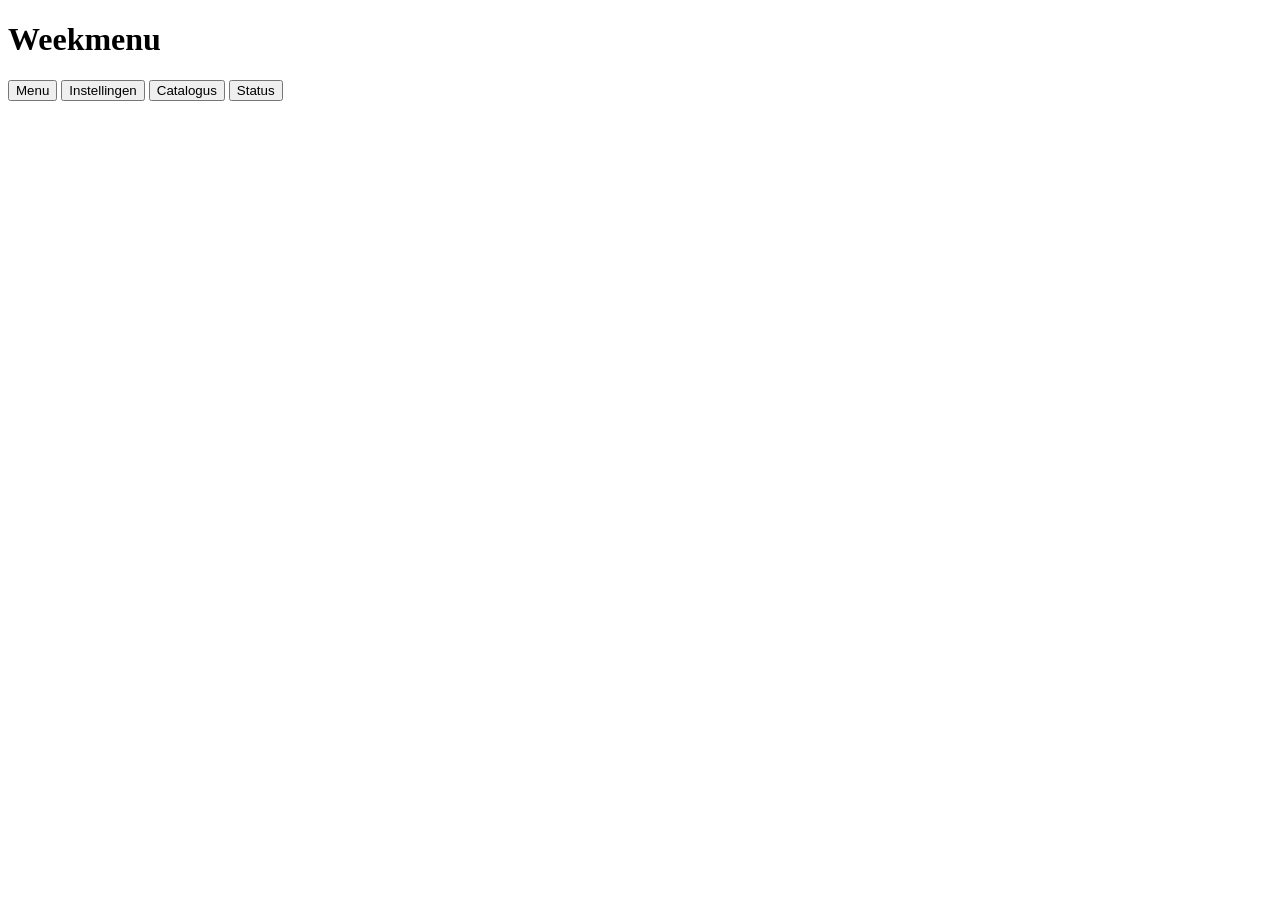
==== weekmenu/app/static/index.html @ ddb92523 "Add Weekmenu app: weekly dinner proposal from Dagelijkse kost Home Assistant app (add-on) with a loc" ====
<!DOCTYPE html>
<html lang="nl">
<head>
<meta charset="utf-8">
<meta name="viewport" content="width=device-width, initial-scale=1">
<title>Weekmenu</title>
<link rel="icon" href="data:,">
<link rel="stylesheet" href="static/app.css">
</head>
<body>
<header class="top">
  <h1>Weekmenu</h1>
  <span id="job" class="pill" hidden></span>
  <nav id="tabs" role="tablist">
    <button role="tab" data-tab="menu" aria-selected="true">Menu</button>
    <button role="tab" data-tab="settings" aria-selected="false">Instellingen</button>
    <button role="tab" data-tab="catalog" aria-selected="false">Catalogus</button>
    <button role="tab" data-tab="status" aria-selected="false">Status</button>
  </nav>
</header>
<main>
  <div id="toast" role="status" aria-live="polite" hidden></div>
  <section id="tab-menu"></section>
  <section id="tab-settings" hidden></section>
  <section id="tab-catalog" hidden></section>
  <section id="tab-status" hidden></section>
</main>
<script src="static/app.js"></script>
</body>
</html>
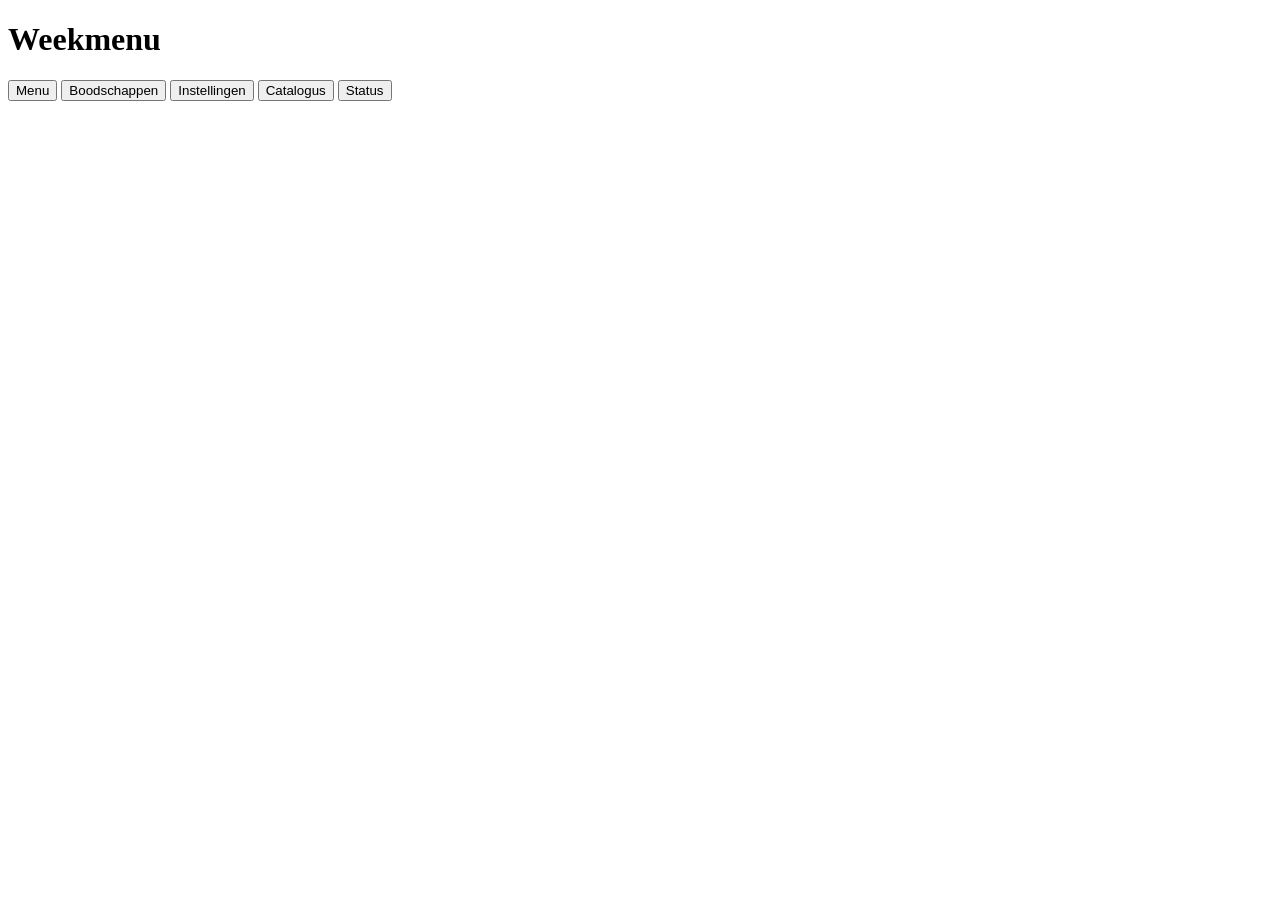
==== commit 04f0039b: "Add shopping list (0.2.0) New Boodschappen tab: ingredient lines parsed by rules in either word orde" ====
--- a/weekmenu/app/static/index.html
+++ b/weekmenu/app/static/index.html
@@ -13,6 +13,7 @@
   <span id="job" class="pill" hidden></span>
   <nav id="tabs" role="tablist">
     <button role="tab" data-tab="menu" aria-selected="true">Menu</button>
+    <button role="tab" data-tab="shopping" aria-selected="false">Boodschappen</button>
     <button role="tab" data-tab="settings" aria-selected="false">Instellingen</button>
     <button role="tab" data-tab="catalog" aria-selected="false">Catalogus</button>
     <button role="tab" data-tab="status" aria-selected="false">Status</button>
@@ -21,6 +22,7 @@
 <main>
   <div id="toast" role="status" aria-live="polite" hidden></div>
   <section id="tab-menu"></section>
+  <section id="tab-shopping" hidden></section>
   <section id="tab-settings" hidden></section>
   <section id="tab-catalog" hidden></section>
   <section id="tab-status" hidden></section>
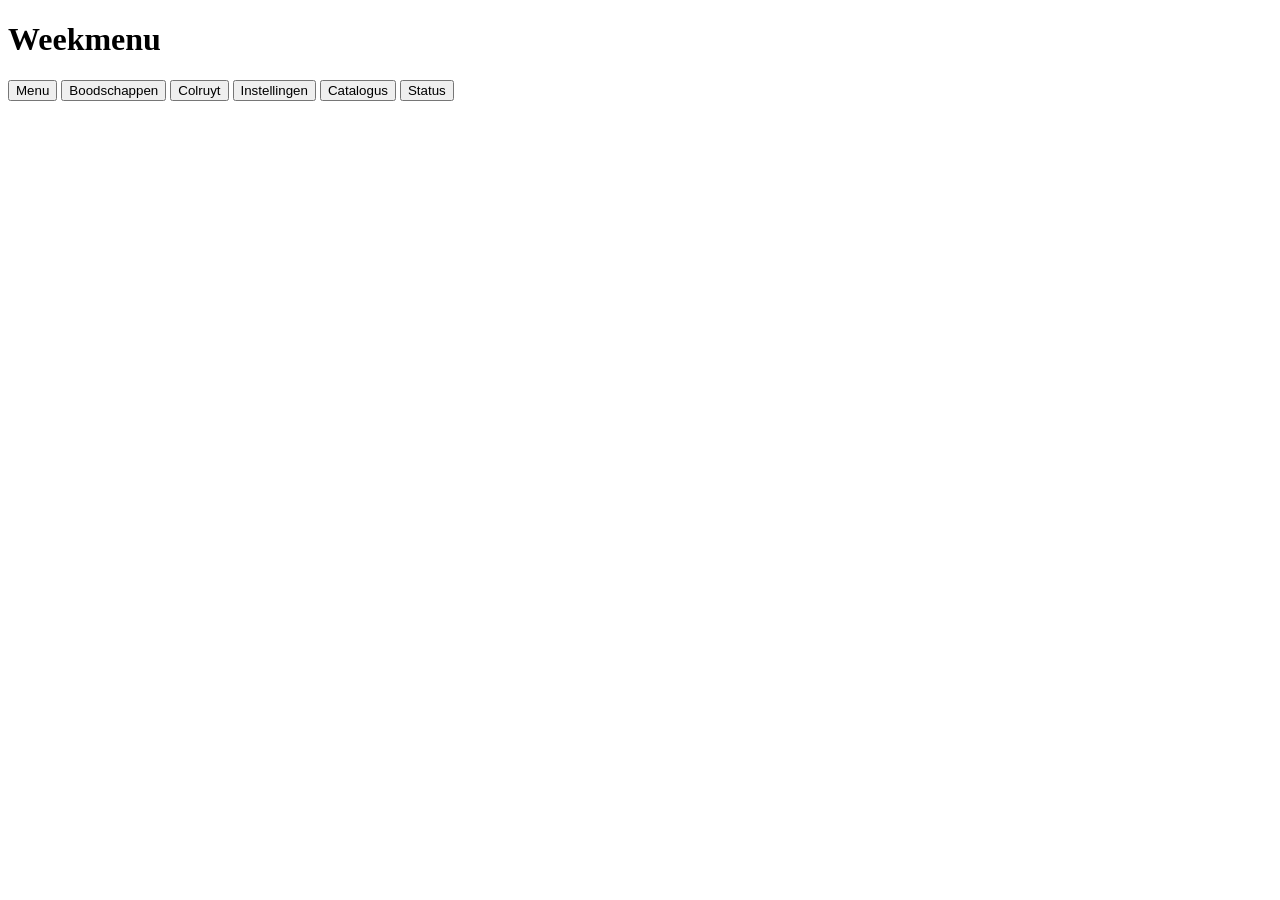
==== commit 02856a6b: "Add Collect&Go connection screen (0.3.0) New Colruyt tab to connect the app to a Collect&Go account " ====
--- a/weekmenu/app/static/index.html
+++ b/weekmenu/app/static/index.html
@@ -14,6 +14,7 @@
   <nav id="tabs" role="tablist">
     <button role="tab" data-tab="menu" aria-selected="true">Menu</button>
     <button role="tab" data-tab="shopping" aria-selected="false">Boodschappen</button>
+    <button role="tab" data-tab="colruyt" aria-selected="false">Colruyt</button>
     <button role="tab" data-tab="settings" aria-selected="false">Instellingen</button>
     <button role="tab" data-tab="catalog" aria-selected="false">Catalogus</button>
     <button role="tab" data-tab="status" aria-selected="false">Status</button>
@@ -23,6 +24,7 @@
   <div id="toast" role="status" aria-live="polite" hidden></div>
   <section id="tab-menu"></section>
   <section id="tab-shopping" hidden></section>
+  <section id="tab-colruyt" hidden></section>
   <section id="tab-settings" hidden></section>
   <section id="tab-catalog" hidden></section>
   <section id="tab-status" hidden></section>
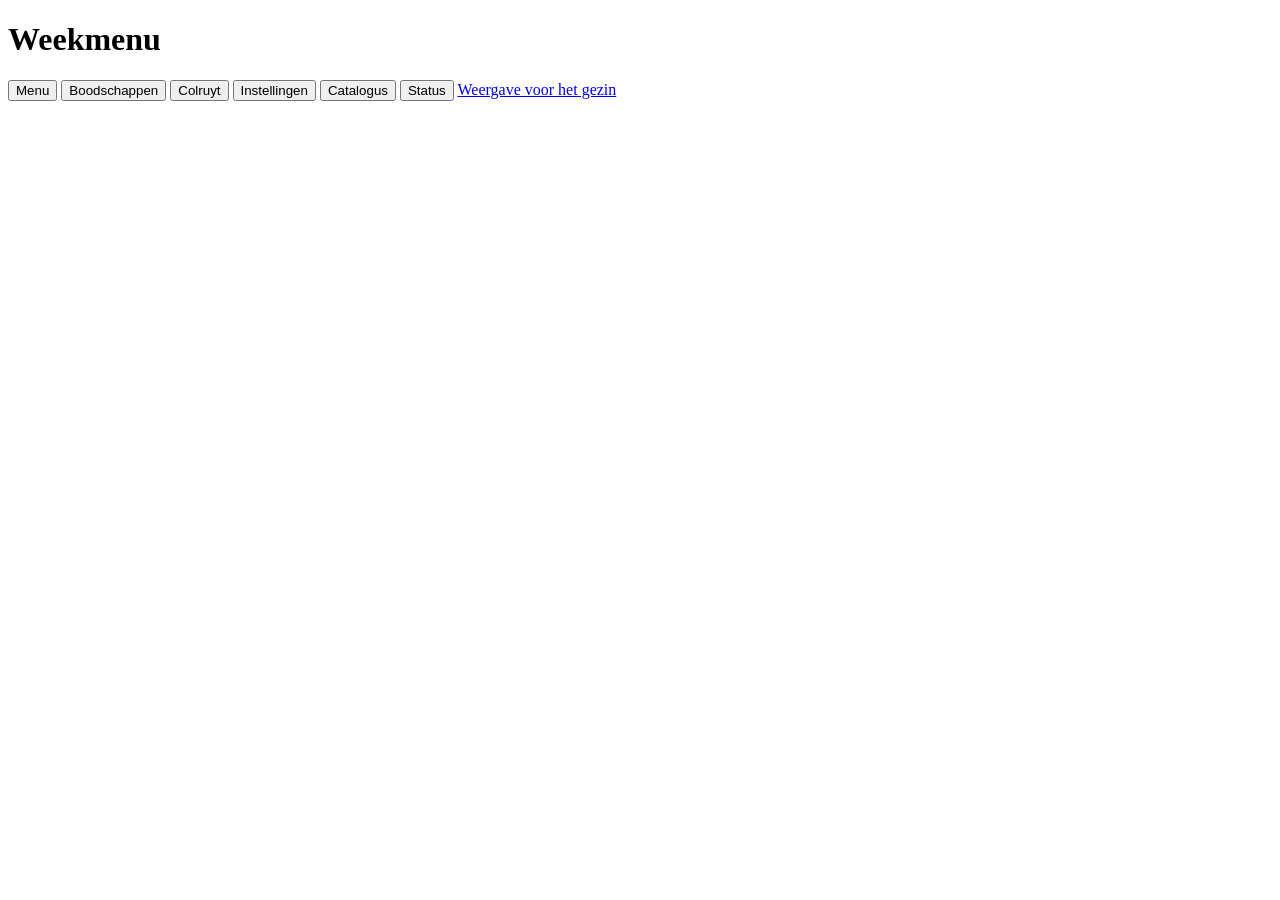
==== commit 7e5bab2f: "Add family display page (0.4.0) Read-only page that shows today's dish large (photo, name, time, one" ====
--- a/weekmenu/app/static/index.html
+++ b/weekmenu/app/static/index.html
@@ -18,6 +18,7 @@
     <button role="tab" data-tab="settings" aria-selected="false">Instellingen</button>
     <button role="tab" data-tab="catalog" aria-selected="false">Catalogus</button>
     <button role="tab" data-tab="status" aria-selected="false">Status</button>
+    <a class="navlink" href="display">Weergave voor het gezin</a>
   </nav>
 </header>
 <main>
